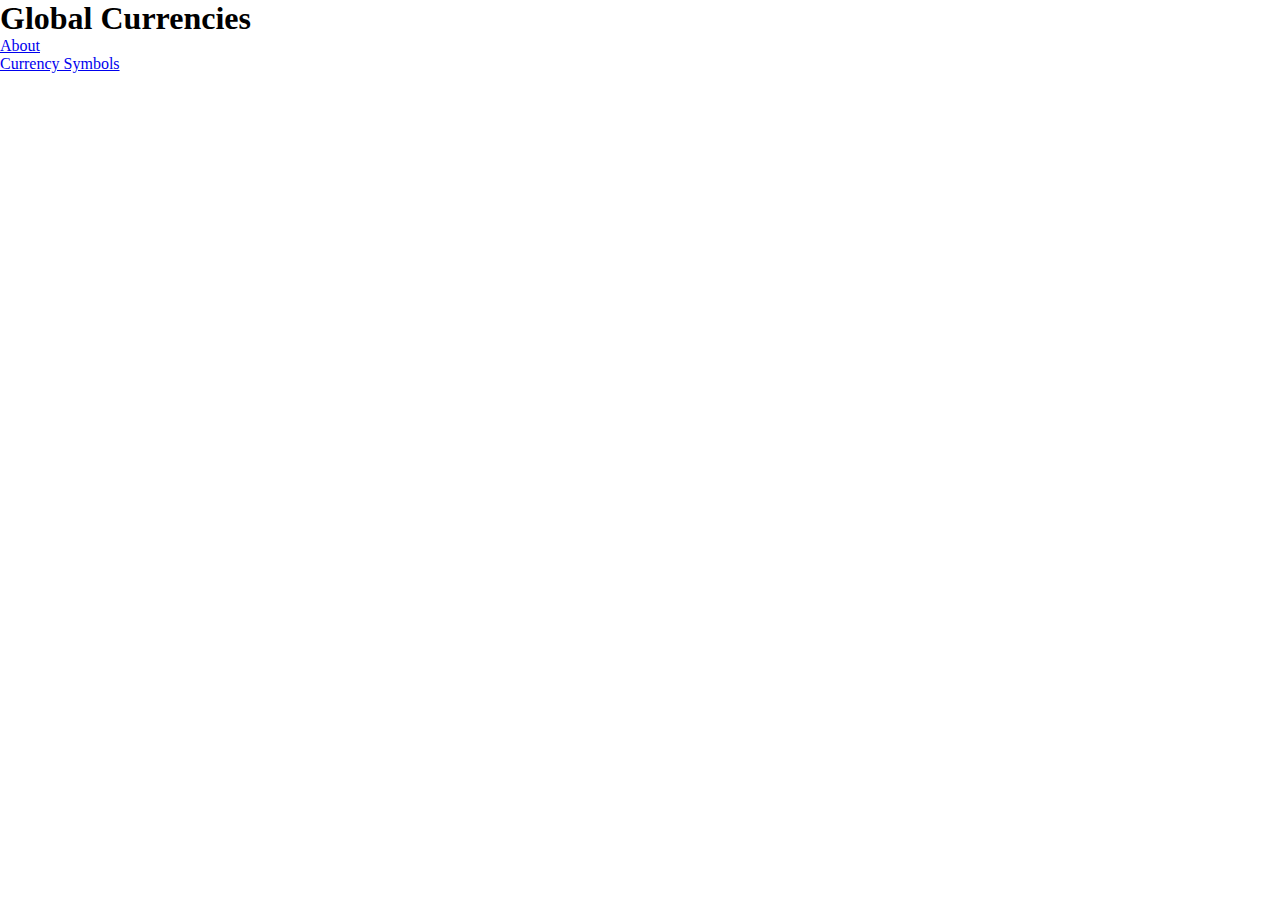
==== index.html @ 0a39bc75 "Commit first draft." ====
<!DOCTYPE html>
<html lang="en">
	<head>
		<meta charset="UTF-8" />
		<meta name="viewport" content="width=device-width, initial-scale=1.0" />
		<title>Global Currencies App | Front-End Portfolio Project</title>
		<link rel="stylesheet" href="./css/reset.css" />
		<link rel="stylesheet" href="./css/main.css" />
		<script src="./js/app.js" defer></script>
		<script src="./src/fetchAPI.js" defer></script>
	</head>
	<body>
		<header>
			<h1>Global Currencies</h1>
			<nav>
				<p><a href="./about.html">About</a></p>
				<p><a href="./symbols.html">Currency Symbols</a></p>
			</nav>
		</header>
		<main></main>
		<footer></footer>
	</body>
</html>
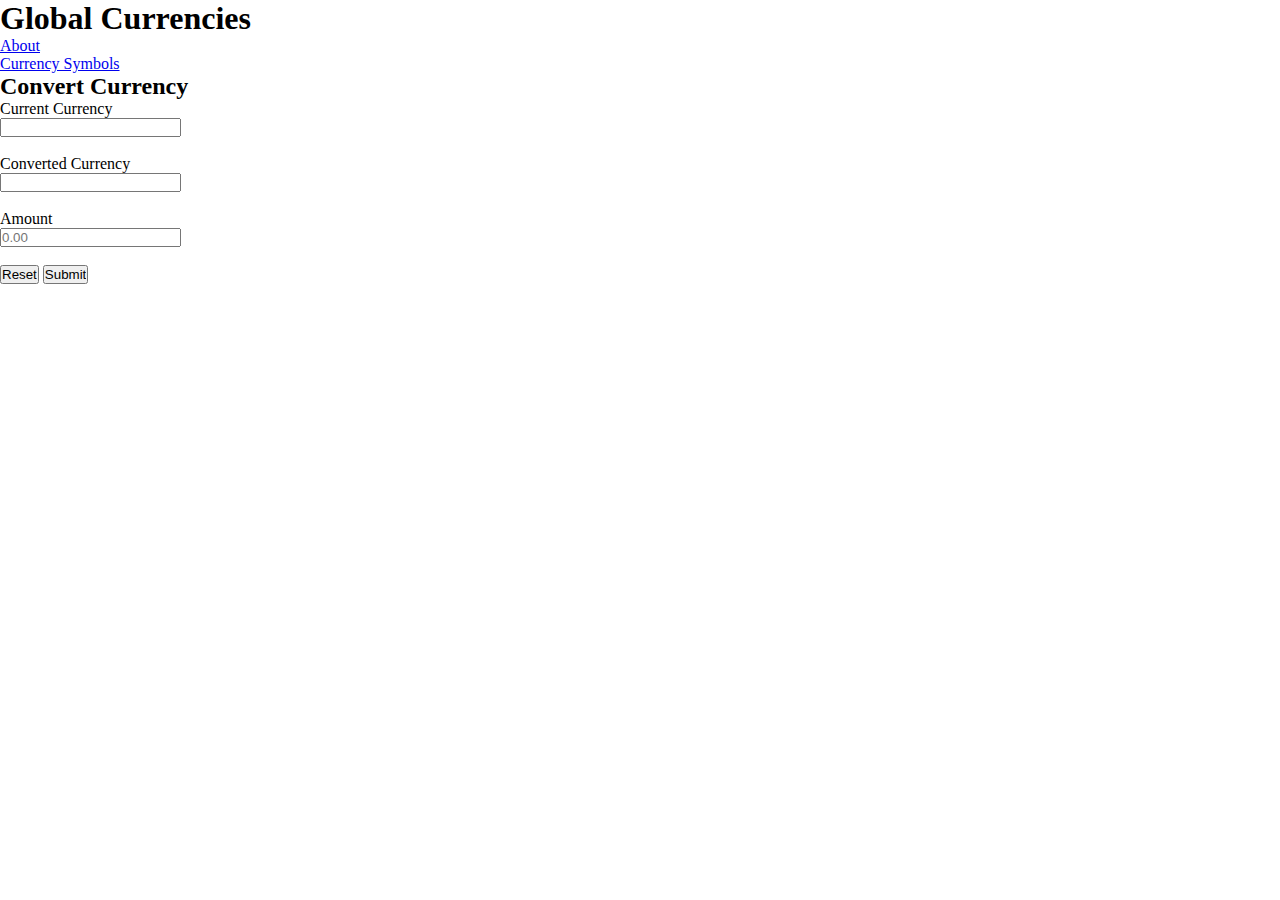
==== commit 593836d9: "Add 'form'." ====
--- a/index.html
+++ b/index.html
@@ -15,9 +15,52 @@
 			<nav>
 				<p><a href="./about.html">About</a></p>
 				<p><a href="./symbols.html">Currency Symbols</a></p>
+				<p><a href=""></a></p>
 			</nav>
 		</header>
-		<main></main>
+		<main>
+			<form>
+				<h2>Convert Currency</h2>
+
+				<label for="from-currency">
+					Current Currency <br />
+					<input type="text" name="currency-one" id="from-currency" required />
+				</label>
+				<br /><br />
+
+				<label for="to-currency">
+					Converted Currency <br />
+					<input type="text" name="currency-two" id="to-currency" required />
+				</label>
+				<br /><br />
+
+				<label for="currency-amount">
+					Amount <br />
+					<input
+						type="number"
+						name="price"
+						id="currency-amount"
+						placeholder="0.00"
+						step="0.01"
+						required
+					/>
+				</label>
+				<br /><br />
+
+				<div id="modal-errors" class="modal hidden"></div>
+
+				<section id="form-btns">
+					<input id="btn-reset" class="btn-form" type="reset" value="Reset" />
+					<input
+						id="btn-submit"
+						class="btn-form"
+						type="submit"
+						value="Submit"
+						required
+					/>
+				</section>
+			</form>
+		</main>
 		<footer></footer>
 	</body>
 </html>
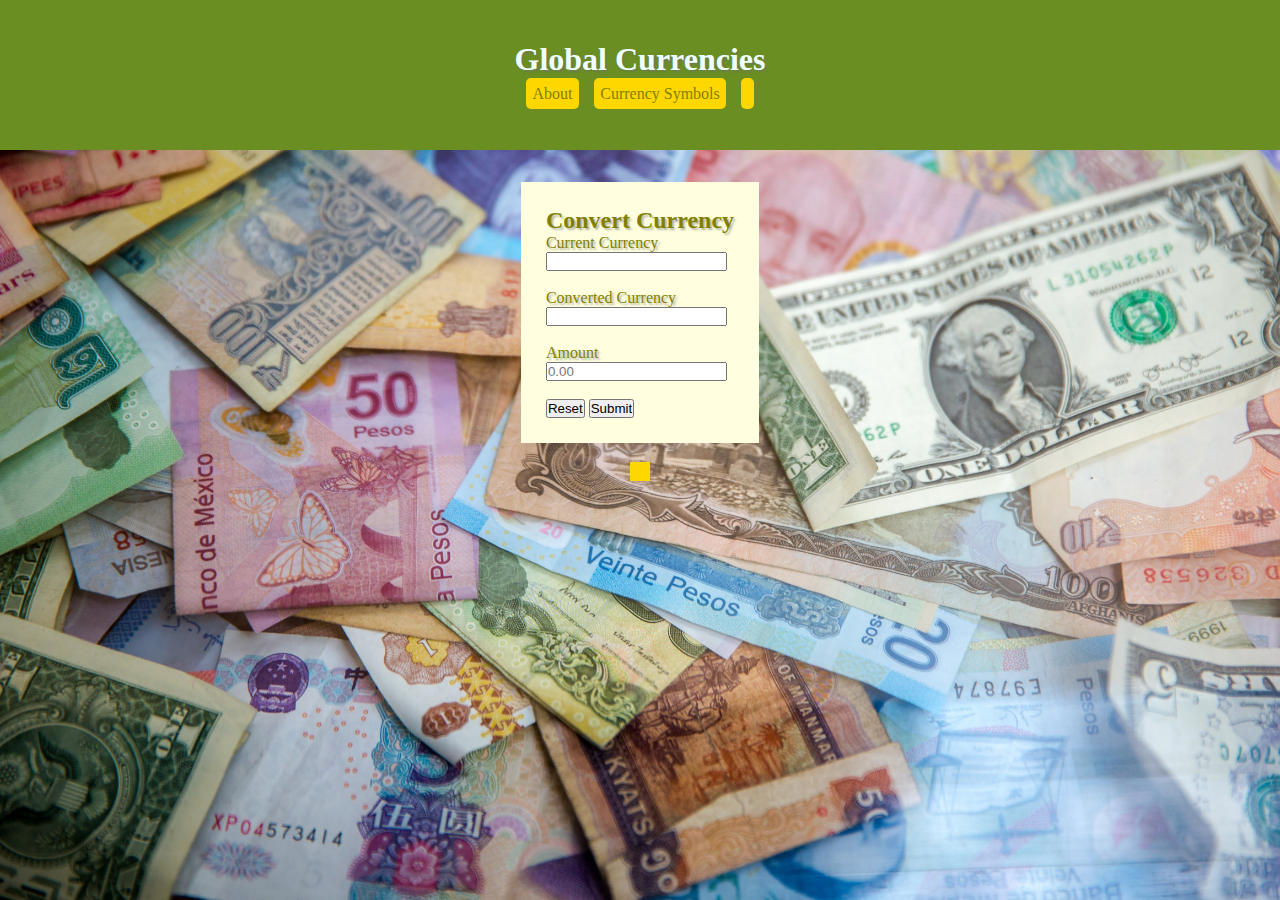
==== commit 1fe71d29: "Begin styling 'index.html'." ====
--- a/index.html
+++ b/index.html
@@ -13,9 +13,9 @@
 		<header>
 			<h1>Global Currencies</h1>
 			<nav>
-				<p><a href="./about.html">About</a></p>
-				<p><a href="./symbols.html">Currency Symbols</a></p>
-				<p><a href=""></a></p>
+				<a href="./about.html">About</a>
+				<a href="./symbols.html">Currency Symbols</a>
+				<a href=""></a>
 			</nav>
 		</header>
 		<main>
@@ -38,7 +38,7 @@
 					Amount <br />
 					<input
 						type="number"
-						name="price"
+						name="amount"
 						id="currency-amount"
 						placeholder="0.00"
 						step="0.01"
@@ -60,6 +60,7 @@
 					/>
 				</section>
 			</form>
+			<aside></aside>
 		</main>
 		<footer></footer>
 	</body>
--- a/css/main.css
+++ b/css/main.css
@@ -0,0 +1,80 @@
+body {
+	display: grid;
+	grid-template-columns: 1fr;
+	justify-content: center;
+	align-content: flex-start;
+	margin: auto;
+	color: azure;
+	background-image: url('../resources/images/jason-leung-SAYzxuS1O3M-unsplash.jpg');
+	background-position: center;
+	background-repeat: no-repeat;
+	background-size: cover;
+	width: 100%;
+	height: 100vh;
+}
+
+header {
+	display: flex;
+	flex-direction: column;
+	justify-content: center;
+	align-items: center;
+	background-color: olivedrab;
+	height: 150px;
+	color: azure;
+}
+
+nav {
+	display: flex;
+	flex-direction: row;
+	justify-content: center;
+	gap: 15px;
+}
+
+a {
+	color: olive;
+	text-decoration: none;
+	padding: 0.4em;
+	border-radius: 5px;
+	background-color: gold;
+}
+
+/* h1 {
+	text-align: center;
+	margin-top: 2em;
+} */
+
+main {
+	display: flex;
+	flex-direction: column;
+	justify-content: center;
+	align-items: center;
+	margin-top: 2em;
+}
+
+/* input {
+	width: 40vw;
+} */
+
+form,
+h1,
+h2 {
+	text-shadow: 2px 2px 2px rgba(111, 111, 111, 0.5);
+}
+
+form {
+	color: olive;
+	background-color: lightyellow;
+	padding: 25px;
+}
+
+aside {
+	margin: 1.2em;
+}
+
+aside h2 {
+	padding: 0.4em;
+}
+
+footer {
+	background-color: olivedrab;
+}
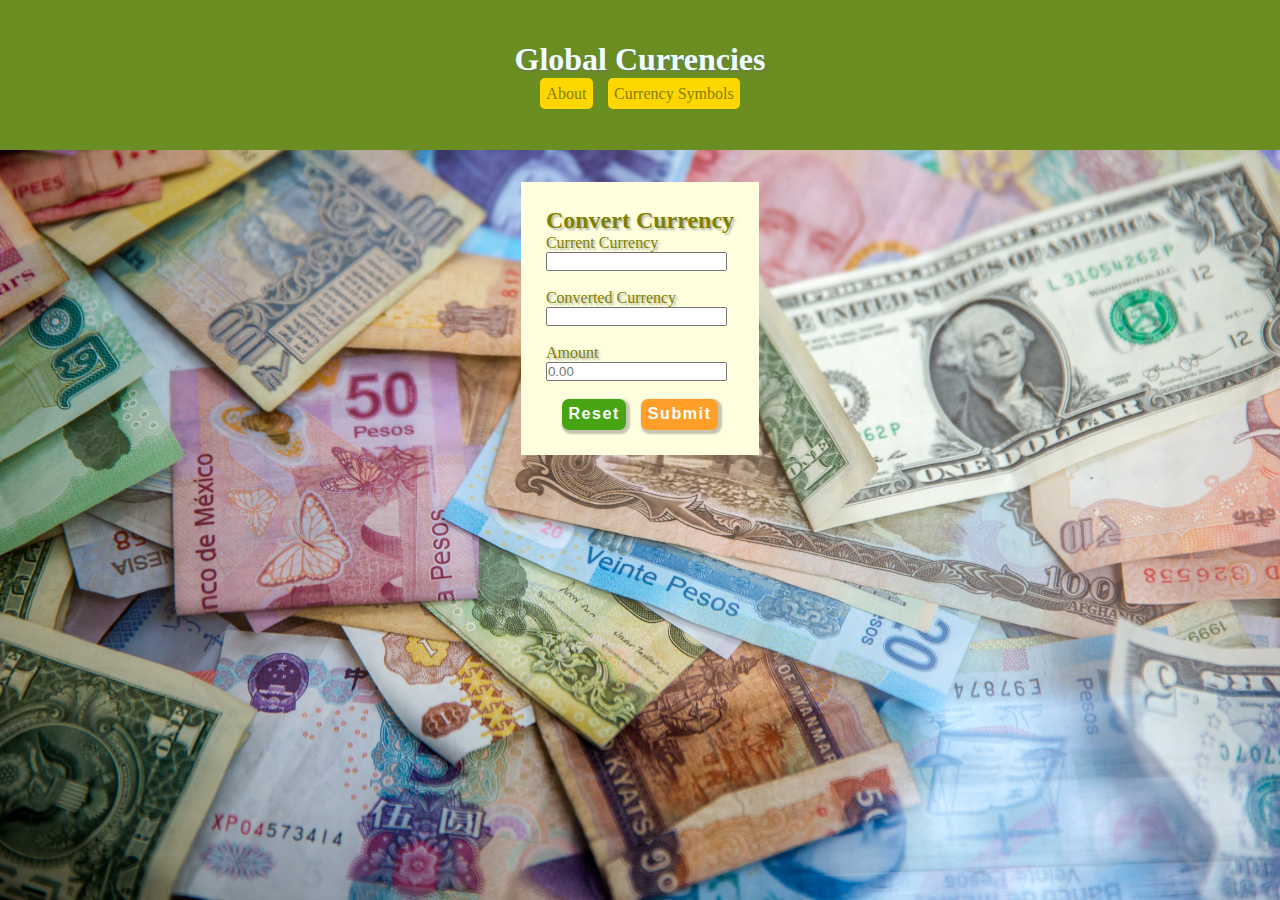
==== commit fc4fe253: "Add functional and styled 'reset', 'submit' buttons to 'form'." ====
--- a/index.html
+++ b/index.html
@@ -15,7 +15,7 @@
 			<nav>
 				<a href="./about.html">About</a>
 				<a href="./symbols.html">Currency Symbols</a>
-				<a href=""></a>
+				<!-- <a href=""></a> -->
 			</nav>
 		</header>
 		<main>
--- a/css/main.css
+++ b/css/main.css
@@ -75,6 +75,36 @@
 	padding: 0.4em;
 }
 
+/* Reset and Submit Buttons */
+#form-btns {
+	display: flex;
+	flex-direction: row;
+	justify-content: center;
+	margin: auto;
+	gap: 15px;
+}
+
+#btn-reset,
+#btn-submit {
+	color: #fff;
+	box-shadow: 2px 2px 2px 2px rgba(111, 111, 111, 0.4);
+	font-family: 'Segoe UI', Tahoma, Geneva, Verdana, sans-serif;
+	font-size: 1em;
+	font-weight: bold;
+	letter-spacing: 0.1rem;
+	border: none;
+	border-radius: 7px;
+	padding: 0.4em;
+}
+
+#btn-reset {
+	background-color: rgb(71, 165, 20);
+}
+
+#btn-submit {
+	background-color: rgb(255, 159, 42);
+}
+
 footer {
 	background-color: olivedrab;
 }
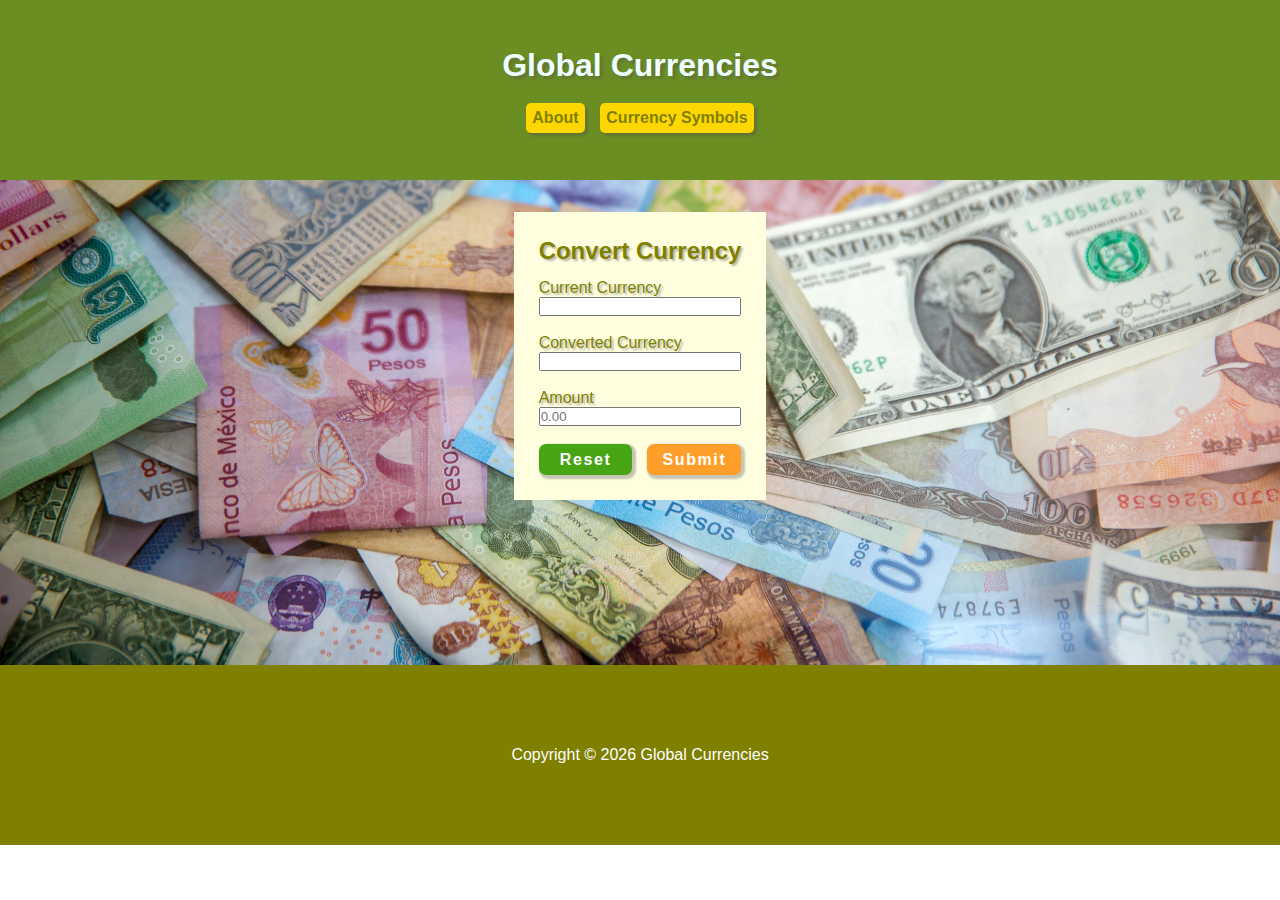
==== commit 8366842a: "Increase width of 'inputs'. Add 'hover' to all 'a', 'buttons'." ====
--- a/index.html
+++ b/index.html
@@ -9,6 +9,7 @@
 		<script src="./js/app.js" defer></script>
 		<script src="./src/fetchAPI.js" defer></script>
 	</head>
+
 	<body>
 		<header>
 			<h1>Global Currencies</h1>
@@ -18,6 +19,7 @@
 				<!-- <a href=""></a> -->
 			</nav>
 		</header>
+
 		<main>
 			<form>
 				<h2>Convert Currency</h2>
@@ -62,6 +64,9 @@
 			</form>
 			<aside></aside>
 		</main>
-		<footer></footer>
+
+		<footer>
+			<p>Copyright &copy; <span id="current-year"></span> Global Currencies</p>
+		</footer>
 	</body>
 </html>
--- a/css/main.css
+++ b/css/main.css
@@ -1,16 +1,12 @@
 body {
-	display: grid;
-	grid-template-columns: 1fr;
-	justify-content: center;
-	align-content: flex-start;
-	margin: auto;
 	color: azure;
 	background-image: url('../resources/images/jason-leung-SAYzxuS1O3M-unsplash.jpg');
 	background-position: center;
 	background-repeat: no-repeat;
 	background-size: cover;
 	width: 100%;
-	height: 100vh;
+	height: 85vh;
+	font-family: Verdana, Geneva, Tahoma, sans-serif;
 }
 
 header {
@@ -19,7 +15,7 @@
 	justify-content: center;
 	align-items: center;
 	background-color: olivedrab;
-	height: 150px;
+	height: 20vh;
 	color: azure;
 }
 
@@ -32,16 +28,30 @@
 
 a {
 	color: olive;
+	background-color: gold;
+	font-weight: 600;
 	text-decoration: none;
 	padding: 0.4em;
 	border-radius: 5px;
-	background-color: gold;
 }
 
-/* h1 {
-	text-align: center;
-	margin-top: 2em;
-} */
+a:hover {
+	color: gold;
+	background-color: olive;
+}
+
+h1 {
+	text-shadow: 3px 3px 3px rgba(80, 80, 80, 0.4);
+}
+
+a {
+	box-shadow: 3px 3px 3px rgba(80, 80, 80, 0.4);
+}
+
+h1,
+h2 {
+	padding-bottom: 0.6em;
+}
 
 main {
 	display: flex;
@@ -51,12 +61,11 @@
 	margin-top: 2em;
 }
 
-/* input {
-	width: 40vw;
-} */
+input {
+	width: 100%;
+}
 
 form,
-h1,
 h2 {
 	text-shadow: 2px 2px 2px rgba(111, 111, 111, 0.5);
 }
@@ -101,10 +110,36 @@
 	background-color: rgb(71, 165, 20);
 }
 
+#btn-reset:hover {
+	color: rgb(71, 165, 20);
+	background-color: #fdfeff;
+}
+
 #btn-submit {
 	background-color: rgb(255, 159, 42);
 }
 
+#btn-submit:hover {
+	color: rgb(255, 159, 42);
+	background-color: #fdfeff;
+}
+
+#btn-reset:hover,
+#btn-submit:hover {
+	cursor: pointer;
+}
+
+/* Footer Section */
 footer {
-	background-color: olivedrab;
+	display: flex;
+	flex-direction: row;
+	justify-content: center;
+	align-items: center;
+	bottom: 0;
+	text-align: center;
+	padding: 2.6rem;
+	background-color: olive;
+	color: #fdfeff;
+	margin-top: 14vh;
+	height: 20vh;
 }
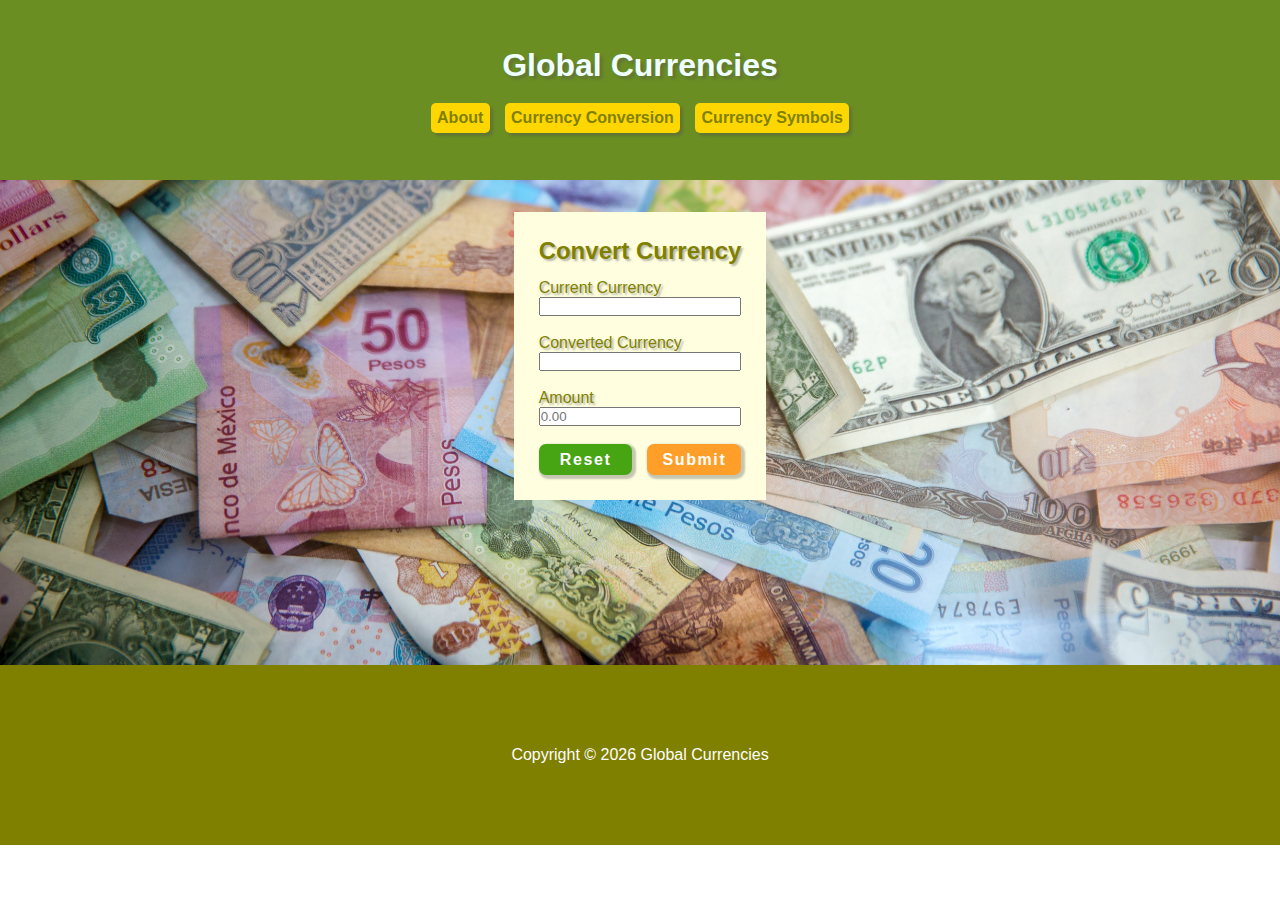
==== commit da4dce5b: "Link 'Home', 'About', 'Currency Conversion' and 'Currency Symbols'." ====
--- a/index.html
+++ b/index.html
@@ -15,8 +15,8 @@
 			<h1>Global Currencies</h1>
 			<nav>
 				<a href="./about.html">About</a>
+				<a href="./convert.html">Currency Conversion</a>
 				<a href="./symbols.html">Currency Symbols</a>
-				<!-- <a href=""></a> -->
 			</nav>
 		</header>
 
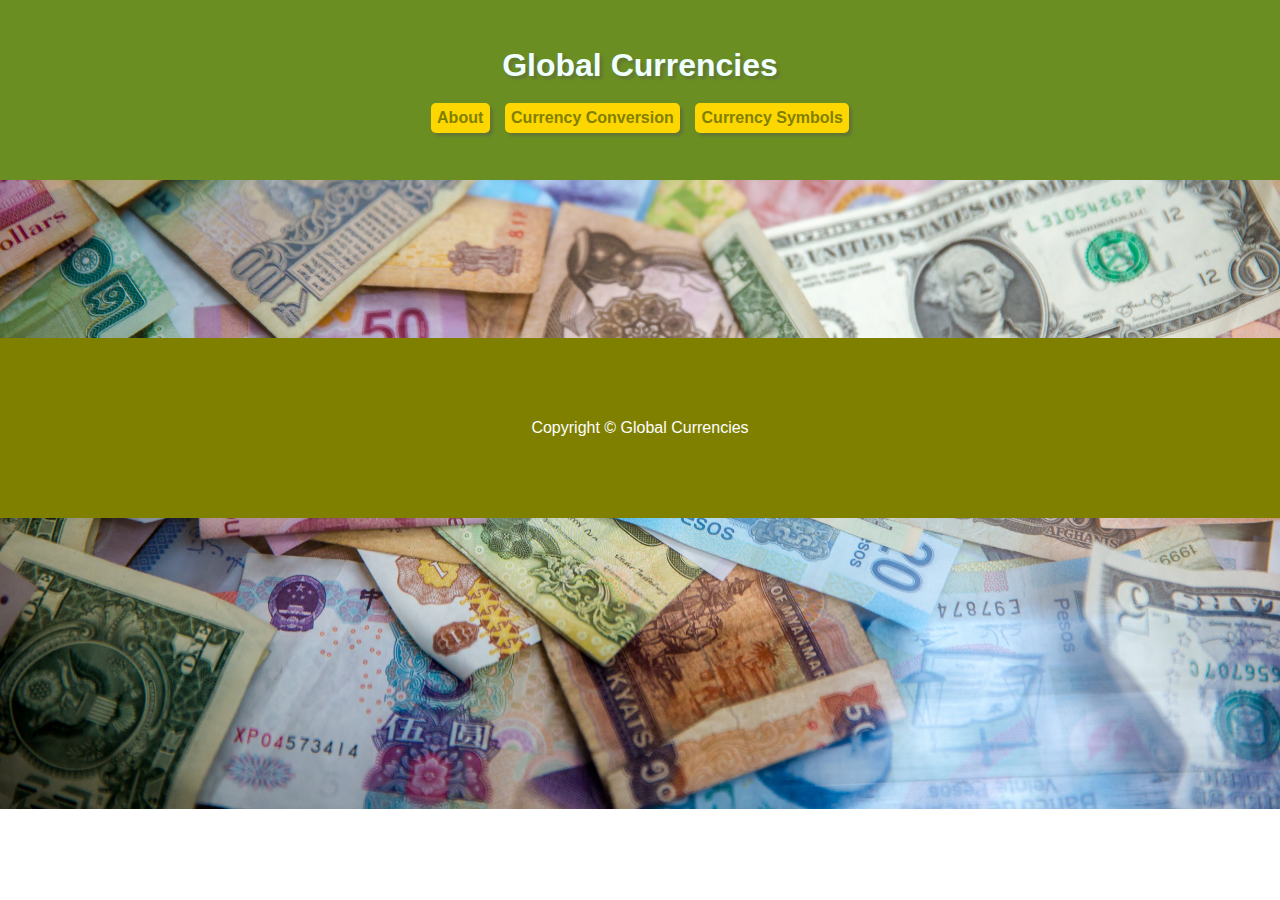
==== commit cbb4249a: "Work on 'Currency Conversion'." ====
--- a/index.html
+++ b/index.html
@@ -20,50 +20,7 @@
 			</nav>
 		</header>
 
-		<main>
-			<form>
-				<h2>Convert Currency</h2>
-
-				<label for="from-currency">
-					Current Currency <br />
-					<input type="text" name="currency-one" id="from-currency" required />
-				</label>
-				<br /><br />
-
-				<label for="to-currency">
-					Converted Currency <br />
-					<input type="text" name="currency-two" id="to-currency" required />
-				</label>
-				<br /><br />
-
-				<label for="currency-amount">
-					Amount <br />
-					<input
-						type="number"
-						name="amount"
-						id="currency-amount"
-						placeholder="0.00"
-						step="0.01"
-						required
-					/>
-				</label>
-				<br /><br />
-
-				<div id="modal-errors" class="modal hidden"></div>
-
-				<section id="form-btns">
-					<input id="btn-reset" class="btn-form" type="reset" value="Reset" />
-					<input
-						id="btn-submit"
-						class="btn-form"
-						type="submit"
-						value="Submit"
-						required
-					/>
-				</section>
-			</form>
-			<aside></aside>
-		</main>
+		<main></main>
 
 		<footer>
 			<p>Copyright &copy; <span id="current-year"></span> Global Currencies</p>
